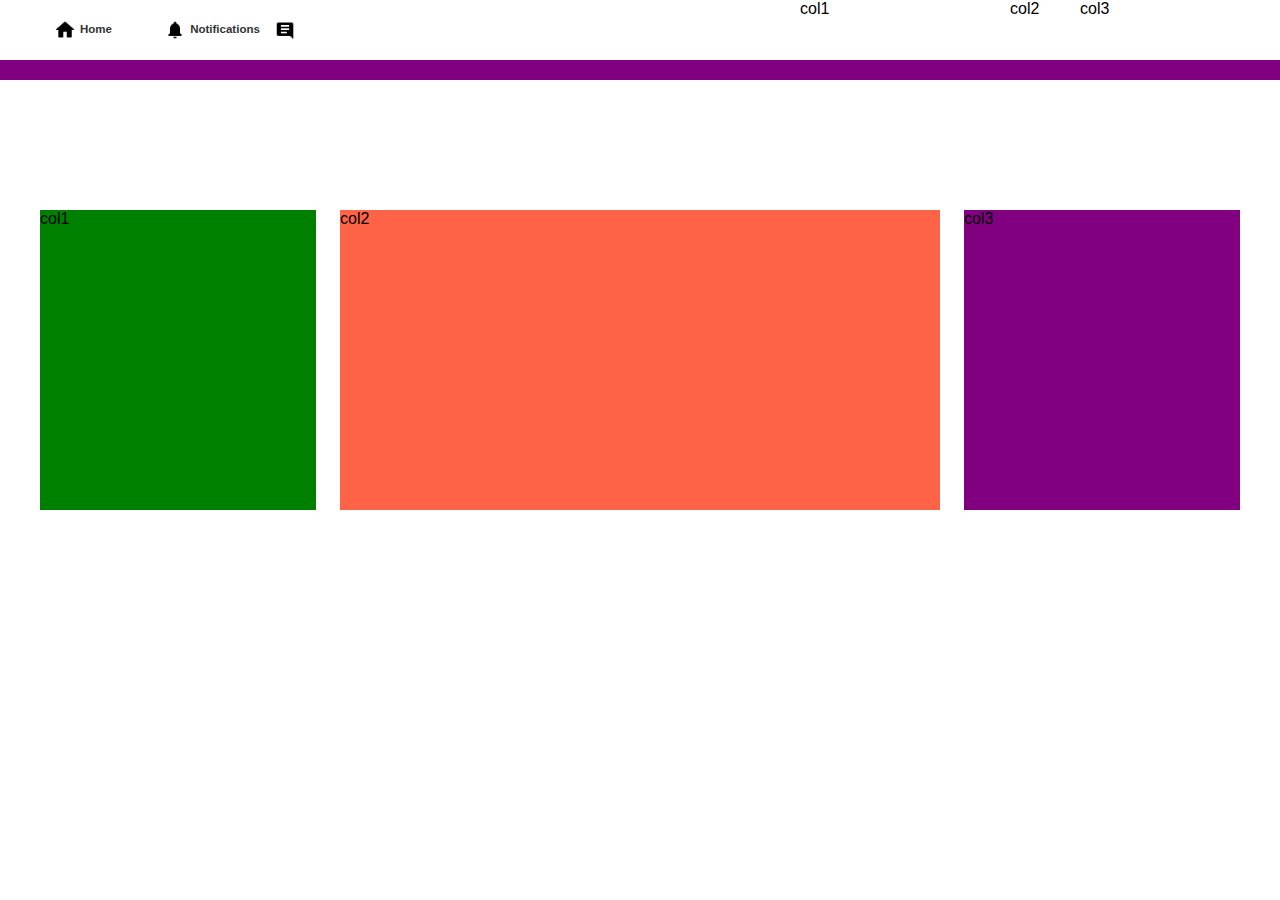
==== index.html @ 9bfb95cd "first commit" ====
<!DOCTYPE html>
<html>
    <head>
        <title>Twitter Example</title>
        <link href="css/layout.css" rel="stylesheet">
        <link href="css/navbar.css" rel="stylesheet">
        <link href="css/profile-navbar.css" rel="stylesheet">
        <script src="js/app.js" type="text/javascript"></script>

    </head>
    <body>
        <div class="wrapper">
            <div class="navbar" id="main-navbar">
                <div class="navbar-inner" id="navbar-inner">


                    <div class="navbar-col1">
                        <div class="navbar-button navbar-home-button">
                            <span class="icon icon-home"></span>
                            <span class="button-text">Home</span>
                        </div>
                        <div class="navbar-button navbar-notifications-button">
                            <span class="icon icon-notification"></span>
                            <span class="button-text">Notifications</span>
                  
                        </div>
                        <div class="navbar-button navbar-messages-button">
                            <span class="icon icon-messages"></span>
                            <span class="button-text">Messages</span>
                  
                        </div>
                    </div>


                    <div class="navbar-col2">
                        <div class="logo"></div>
                    </div>


                    <div class="navbar-col3">
                        <div class="profile-navbar-col1">col1</div>
                        <div class="profile-navbar-col2">col2</div>
                        <div class="profile-navbar-col3">col3</div>
                
                    </div>
            
                </div>

                <div class="navbar-line-wrapper">
                    <div class="navbar-line-inner">
                        <div class="navbar-line-col1">
                            <div class="navbar-button-line"></div>
                            <div class="navbar-button-line"></div>
                            <div class="navbar-button-line"></div>
                            <div class="navbar-button">Notifications</div>
                            <div class="navbar-button">Messages</div>
                        </div>
                    </div>
                   
                </div>
            </div>

            <div class="mainbody" id="mainbody">
                <div class="col1">col1</div>
                <div class="col2">col2</div>
                <div class="col3">col3</div>
            </div>
        </div>
    </body>
</html>
---- css/layout.css ----
body{
    margin: 0px;
    padding: 0px;
    font-family: Arial, Helvetica, sans-serif;
}


.wrapper{
    width:100vw;
    height:100vh;
    overflow:hidden;
   

}



.mainbody{
    width:1200px;
    height:auto;
    margin:10px auto 10px auto;
    overflow:hidden;
    background-color:white;

}

.col1{
    width:23%;
    height:300px;
    float: left;
    background-color:green;

}
.col2{
    width:50%;
    height:300px;
    margin-left: 2%;
    float: left;
    background-color:tomato;

}
.col3{
    width:23%;
    height:300px;
 
    float: right;
    background-color:purple;

}

.logo{
    margin: 0 auto 0 auto;
    width:60px;
    height: 60px;
    background-color: white;
}
---- css/navbar.css ----
.navbar{
    width:100%;
    height:200px;
    overflow:hidden;
    

}

.navbar-line-wrapper{
    height: 20px;
    background-color: purple;
    width: 100%;
}

.navbar-line-inner{
    width:1200px;
    height:2px;
    margin: 0px auto 0px auto;
    overflow:hidden;
   
}


.navbar-inner{
    width:1200px;
    height:60px;
    margin: 0px auto 0px auto;
    overflow:hidden;
    position: relative;

}
.navbar-line-col1{
    width:26%;
    height:100%;
    float: left;
    
}
.navbar-button-line{
    width:33.3%;
    float: left;
    height: 100%;
    
}
.navbar-col1{
    width:26%;
    height:100%;
    float: left;
   

}
.navbar-col2{
   
    width:44%;
    height:100%;
    margin-left: 2%;
    float: left;
    background-color:white;
    

}
.navbar-col3{
    width:440px;
    height:100%;
    float: right;
    background-color:white;
    z-index: 100;
    position: absolute;
    right: 0px;
    top: 0px;
    bottom: 0px;
}

.navbar-button{
    margin-right: 0%;
    float: left;
    height: 100%;
    text-align: center;
    font-size: 1.2em;
    color: #ddd;
    overflow: hidden;
}

.navbar-notification-button{
    width:37.3%;
    
}

.navbar-messages-button{
    width:27.3%;
    
}

.navbar-home-button{
    width:35.3%;
    
}

.navbar-button:hover{
    background-color: aquamarine;
    cursor: pointer;
}

.navbar-button:hover .navbar-button-line{
    background-color: red;
}

.icon{
    margin-top: 15px;
    margin-left: 10px;
    float: left;
    width: 30px;
    height: 30px;
   
    background-image: url('/assets/bell.png');
    background-size: 20px;
    background-repeat: no-repeat;
    background-position-x: center;
    background-position-y: center;
}

.icon-messages{
    background-image: url('/assets/messages.png');
}
.icon-notifications{
    background-image: url('/assets/bell.png');
}
.icon-home{
    background-image: url('/assets/home.png');
}

.button-text{
    font-size: 0.6em;
    color: #333;
    font-weight: 800;
    line-height: 29px;
    margin-top: 15px;
    margin-left: 0px;
    float: left;
    height: 30px;
    
}
---- css/profile-navbar.css ----
.profile-navbar-col1{
    width:200px;
    height:100%;
    float: left;
    margin-right: 10px;
    

}
.profile-navbar-col2{
    width:60;
    height:100%;
    margin-right: 10px;
    float: left;
    
}
.profile-navbar-col3{
    width:160px;
    height:100%;
    float: right;
    position: relative;
    

}
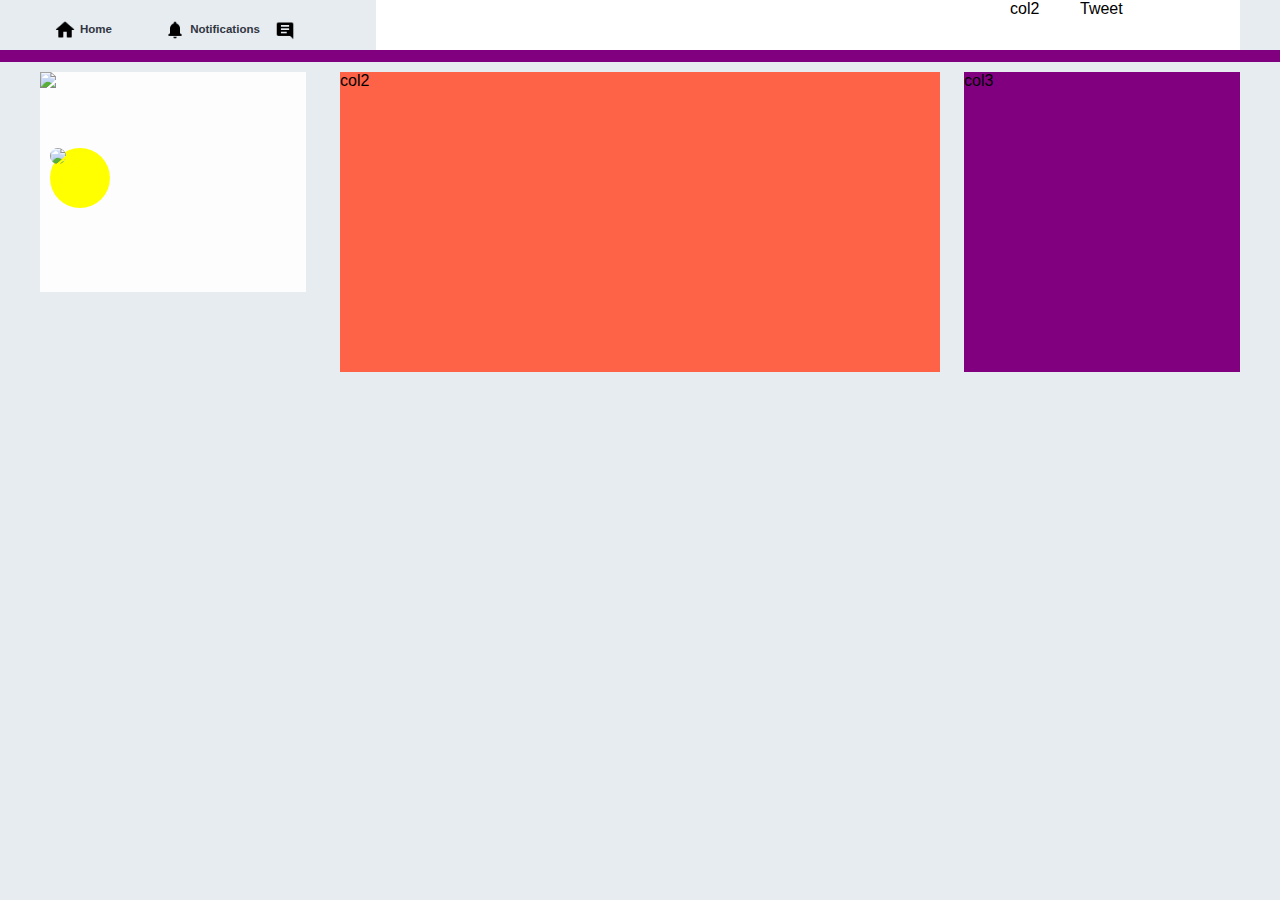
==== commit f59f5ce3: "commit" ====
--- a/index.html
+++ b/index.html
@@ -1,10 +1,12 @@
 <!DOCTYPE html>
 <html>
     <head>
+        
         <title>Twitter Example</title>
         <link href="css/layout.css" rel="stylesheet">
         <link href="css/navbar.css" rel="stylesheet">
         <link href="css/profile-navbar.css" rel="stylesheet">
+        <link href="css/followerbox.css" rel="stylesheet">
         <script src="js/app.js" type="text/javascript"></script>
 
     </head>
@@ -37,12 +39,24 @@
                     </div>
 
 
-                    <div class="navbar-col3">
-                        <div class="profile-navbar-col1">col1</div>
+                    <div class="navbar-col3 right-navbar-section">
+                        <div class="profile-navbar-col1">
+                            <div class="search-box-wrapper">
+                                <div class="search-container">
+
+                                </div>
+                                <div class="search-button"></div>
+                            </div>
+                        </div>
                         <div class="profile-navbar-col2">col2</div>
-                        <div class="profile-navbar-col3">col3</div>
+                        <div class="profile-navbar-col3">
+                            <div class="tweet-button">
+                                Tweet
+                            </div>
+                        </div>
                 
                     </div>
+            
             
                 </div>
 
@@ -61,7 +75,34 @@
             </div>
 
             <div class="mainbody" id="mainbody">
-                <div class="col1">col1</div>
+                <div class="col1">
+                    <!--
+                        followerbox Begin
+                    -->
+                        <div class="followers-box">
+                            
+                            <div class="followers-box-user-info-wrapper">
+                                
+                                <div class="followers-box-user-icon-wrapper">
+                                    <div class="followers-box-user-icon">
+                                        <img src="/assets/user-icon.jpg">
+                                    </div>
+                                    <div class="followers-box-user-name">
+                                        <p class="user-text-name">Ramesh Maurya</p>
+                                        <p class="user-name">Ramesh Maurya</p>
+                                    </div>
+                                </div>
+                                <div class="followers-box-toolbar"></div>
+                            </div>
+                            <div class="followers-box-banner">
+                                <img src="/assets/user-banner.jpg">
+                            </div>
+                        </div>
+
+                    <!--
+                        followerbox Begin
+                    -->
+                </div>
                 <div class="col2">col2</div>
                 <div class="col3">col3</div>
             </div>
--- a/css/layout.css
+++ b/css/layout.css
@@ -2,6 +2,7 @@
     margin: 0px;
     padding: 0px;
     font-family: Arial, Helvetica, sans-serif;
+    background-color: #e6ecf0;
 }
 
 
@@ -20,7 +21,7 @@
     height:auto;
     margin:10px auto 10px auto;
     overflow:hidden;
-    background-color:white;
+    
 
 }
 
@@ -28,7 +29,7 @@
     width:23%;
     height:300px;
     float: left;
-    background-color:green;
+    
 
 }
 .col2{
@@ -51,6 +52,6 @@
 .logo{
     margin: 0 auto 0 auto;
     width:60px;
-    height: 60px;
+    height:60px;
     background-color: white;
 }--- a/css/navbar.css
+++ b/css/navbar.css
@@ -1,7 +1,7 @@
 
 .navbar{
     width:100%;
-    height:200px;
+    height:62px;
     overflow:hidden;
     
 
@@ -24,7 +24,7 @@
 
 .navbar-inner{
     width:1200px;
-    height:60px;
+    height:50px;
     margin: 0px auto 0px auto;
     overflow:hidden;
     position: relative;
@@ -77,7 +77,7 @@
     height: 100%;
     text-align: center;
     font-size: 1.2em;
-    color: #ddd;
+    color: #323642;
     overflow: hidden;
 }
 
@@ -131,7 +131,7 @@
 
 .button-text{
     font-size: 0.6em;
-    color: #333;
+    color: #323642;
     font-weight: 800;
     line-height: 29px;
     margin-top: 15px;
--- a/css/followerbox.css
+++ b/css/followerbox.css
@@ -0,0 +1,82 @@
+.followers-box{
+    height: 220px;
+    width: auto;
+    position: relative;
+    overflow: hidden;
+    margin-right: 10px;
+    background-color: #fdfdfd;
+}
+
+.followers-box-banner{
+    position: absolute;
+    top: 0px;
+    left: 0px;
+    right: 0px;
+    height: 45%;
+    z-index:1 ;
+    
+}
+
+
+.followers-box-user-info-wrapper{
+    height: 70%;
+    position: absolute;
+    bottom: 0px;
+    left:0px;
+    right: 0px;
+    z-index: 1000!important;
+}
+
+
+.followers-box-toolbar{
+    height: 50%;
+    display: block;
+    width: auto;
+}
+
+.followers-box-user-icon-wrapper{
+    height: 50%;
+    display: block;
+    width: auto;
+    overflow: hidden;
+    
+}
+
+.followers-box-user-icon{
+    height: 60px;
+    width: 60px;
+    float: left;
+    background-color:yellow;
+    border-radius: 35px;
+    margin-top: 10px;
+    margin-left: 10px;
+}
+
+.followers-box-user-icon img{
+    width: 60px;
+    height: auto;
+    overflow: hidden;
+    border-radius: 35px;
+}
+
+.followers-box-user-name{
+    float:left;
+    margin-left: 15px;
+    margin-top: 40px;
+}
+
+
+.followers-box-user-name p{
+    padding: 0px;
+    margin: 0px;
+}
+
+.followers-box-user-name p.user-text-name{
+   font-size: 1.8em;
+   font-weight: 800;
+}
+
+.followers-box-user-name p.user-name{
+    font-size: 0.8em;
+    font-weight: 200;
+}
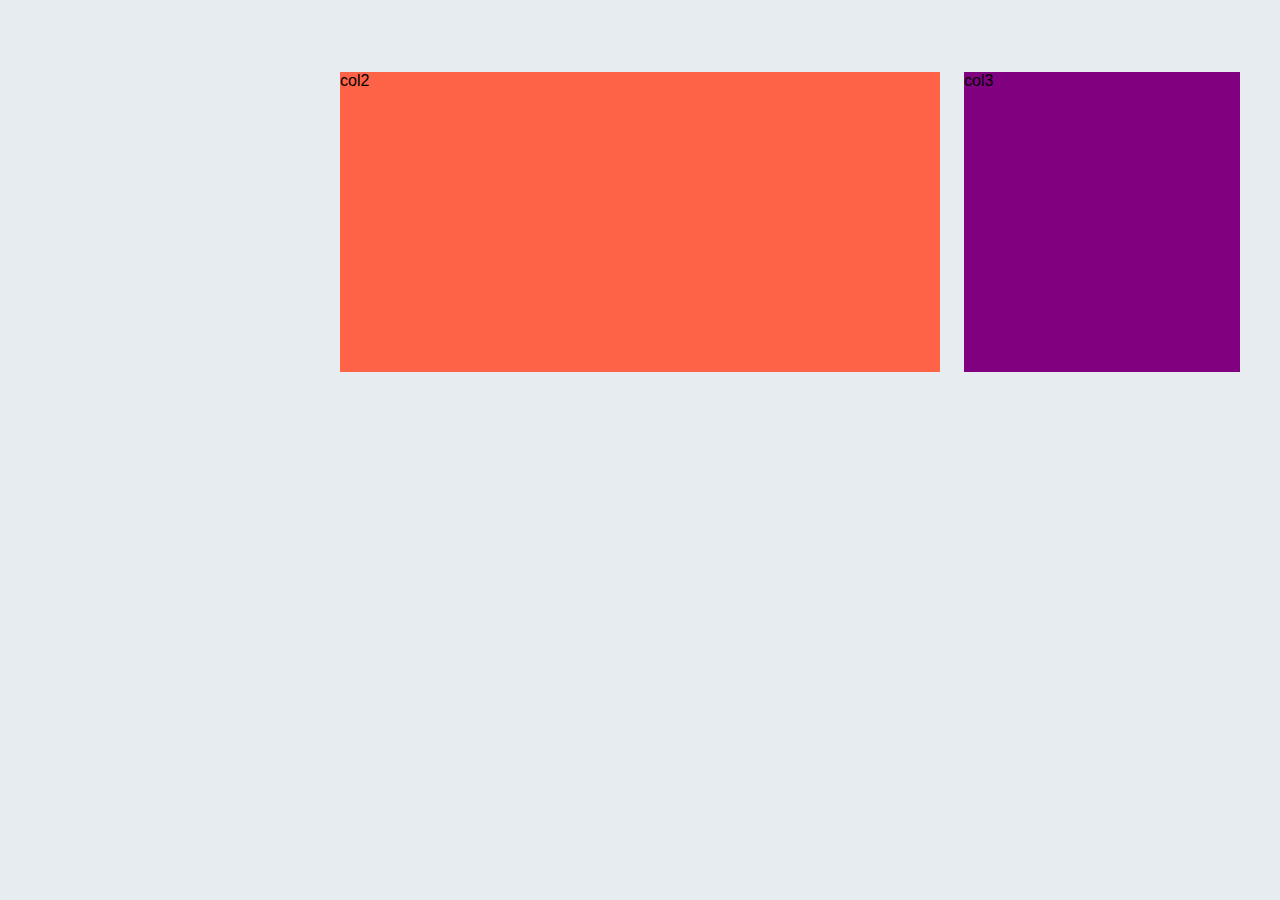
==== commit 21c3f6b0: "added all other template" ====
--- a/index.html
+++ b/index.html
@@ -4,74 +4,18 @@
         
         <title>Twitter Example</title>
         <link href="css/layout.css" rel="stylesheet">
-        <link href="css/navbar.css" rel="stylesheet">
-        <link href="css/profile-navbar.css" rel="stylesheet">
-        <link href="css/followerbox.css" rel="stylesheet">
+        <link href="/module/navbar/navbar.css" rel="stylesheet">
+        <link href="/module/profile-navbar/profile-navbar.css" rel="stylesheet">
+        <link href="/module/follower-box/followers-box.css" rel="stylesheet">
+        <link href="css/right-navbar.css" rel="stylesheet">
         <script src="js/app.js" type="text/javascript"></script>
 
     </head>
     <body>
         <div class="wrapper">
             <div class="navbar" id="main-navbar">
-                <div class="navbar-inner" id="navbar-inner">
-
-
-                    <div class="navbar-col1">
-                        <div class="navbar-button navbar-home-button">
-                            <span class="icon icon-home"></span>
-                            <span class="button-text">Home</span>
-                        </div>
-                        <div class="navbar-button navbar-notifications-button">
-                            <span class="icon icon-notification"></span>
-                            <span class="button-text">Notifications</span>
-                  
-                        </div>
-                        <div class="navbar-button navbar-messages-button">
-                            <span class="icon icon-messages"></span>
-                            <span class="button-text">Messages</span>
-                  
-                        </div>
-                    </div>
-
-
-                    <div class="navbar-col2">
-                        <div class="logo"></div>
-                    </div>
-
-
-                    <div class="navbar-col3 right-navbar-section">
-                        <div class="profile-navbar-col1">
-                            <div class="search-box-wrapper">
-                                <div class="search-container">
-
-                                </div>
-                                <div class="search-button"></div>
-                            </div>
-                        </div>
-                        <div class="profile-navbar-col2">col2</div>
-                        <div class="profile-navbar-col3">
-                            <div class="tweet-button">
-                                Tweet
-                            </div>
-                        </div>
+               
                 
-                    </div>
-            
-            
-                </div>
-
-                <div class="navbar-line-wrapper">
-                    <div class="navbar-line-inner">
-                        <div class="navbar-line-col1">
-                            <div class="navbar-button-line"></div>
-                            <div class="navbar-button-line"></div>
-                            <div class="navbar-button-line"></div>
-                            <div class="navbar-button">Notifications</div>
-                            <div class="navbar-button">Messages</div>
-                        </div>
-                    </div>
-                   
-                </div>
             </div>
 
             <div class="mainbody" id="mainbody">
@@ -79,25 +23,7 @@
                     <!--
                         followerbox Begin
                     -->
-                        <div class="followers-box">
-                            
-                            <div class="followers-box-user-info-wrapper">
-                                
-                                <div class="followers-box-user-icon-wrapper">
-                                    <div class="followers-box-user-icon">
-                                        <img src="/assets/user-icon.jpg">
-                                    </div>
-                                    <div class="followers-box-user-name">
-                                        <p class="user-text-name">Ramesh Maurya</p>
-                                        <p class="user-name">Ramesh Maurya</p>
-                                    </div>
-                                </div>
-                                <div class="followers-box-toolbar"></div>
-                            </div>
-                            <div class="followers-box-banner">
-                                <img src="/assets/user-banner.jpg">
-                            </div>
-                        </div>
+                    <div class="followers-box" template="/module/follower-box/follower-box.html"></div>
 
                     <!--
                         followerbox Begin
--- a/module/navbar/navbar.css
+++ b/module/navbar/navbar.css
@@ -0,0 +1,142 @@
+
+.navbar{
+    width:100%;
+    height:62px;
+    overflow:hidden;
+    
+
+}
+
+.navbar-line-wrapper{
+    height: 20px;
+    background-color: purple;
+    width: 100%;
+}
+
+.navbar-line-inner{
+    width:1200px;
+    height:2px;
+    margin: 0px auto 0px auto;
+    overflow:hidden;
+   
+}
+
+
+.navbar-inner{
+    width:1200px;
+    height:50px;
+    margin: 0px auto 0px auto;
+    overflow:hidden;
+    position: relative;
+
+}
+.navbar-line-col1{
+    width:26%;
+    height:100%;
+    float: left;
+    
+}
+.navbar-button-line{
+    width:33.3%;
+    float: left;
+    height: 100%;
+    
+}
+.navbar-col1{
+    width:26%;
+    height:100%;
+    float: left;
+   
+
+}
+.navbar-col2{
+   
+    width:44%;
+    height:100%;
+    margin-left: 2%;
+    float: left;
+    background-color:white;
+    
+
+}
+.navbar-col3{
+    width:440px;
+    height:100%;
+    float: right;
+    background-color:white;
+    z-index: 100;
+    position: absolute;
+    right: 0px;
+    top: 0px;
+    bottom: 0px;
+}
+
+.navbar-button{
+    margin-right: 0%;
+    float: left;
+    height: 100%;
+    text-align: center;
+    font-size: 1.2em;
+    color: #323642;
+    overflow: hidden;
+}
+
+.navbar-notification-button{
+    width:37.3%;
+    
+}
+
+.navbar-messages-button{
+    width:27.3%;
+    
+}
+
+.navbar-home-button{
+    width:35.3%;
+    
+}
+
+.navbar-button:hover{
+    background-color: aquamarine;
+    cursor: pointer;
+}
+
+.navbar-button:hover .navbar-button-line{
+    background-color: red;
+}
+
+.icon{
+    margin-top: 15px;
+    margin-left: 10px;
+    float: left;
+    width: 30px;
+    height: 30px;
+   
+    background-image: url('/assets/bell.png');
+    background-size: 20px;
+    background-repeat: no-repeat;
+    background-position-x: center;
+    background-position-y: center;
+}
+
+.icon-messages{
+    background-image: url('/assets/messages.png');
+}
+.icon-notifications{
+    background-image: url('/assets/bell.png');
+}
+.icon-home{
+    background-image: url('/assets/home.png');
+}
+
+.button-text{
+    font-size: 0.6em;
+    color: #323642;
+    font-weight: 800;
+    line-height: 29px;
+    margin-top: 15px;
+    margin-left: 0px;
+    float: left;
+    height: 30px;
+    
+}--- a/module/profile-navbar/profile-navbar.css
+++ b/module/profile-navbar/profile-navbar.css
@@ -0,0 +1,24 @@
+.profile-navbar-col1{
+    width:200px;
+    height:100%;
+    float: left;
+    margin-right: 10px;
+    
+
+}
+.profile-navbar-col2{
+    width:60;
+    height:100%;
+    margin-right: 10px;
+    float: left;
+    
+}
+.profile-navbar-col3{
+    width:160px;
+    height:100%;
+    float: right;
+    position: relative;
+    
+
+}
+
--- a/css/right-navbar.css
+++ b/css/right-navbar.css
@@ -0,0 +1,55 @@
+ 
+
+.tweet-button{
+    margin: 5px;
+    background: #333;
+    color: #fff;
+    font-size: 0.7em;
+    text-align: center;
+    height: absolute;
+    top: 5px;
+    left: 5px;
+    right: 5px;
+    bottom: 5px;
+    vertical-align: middle;
+    line-height:38px;
+    border-radius: 20px;
+    box-shadow: 1px 1px 3px #fdfdfd;
+}
+
+.tweet-button:hover{
+    cursor: pointer;
+    background: #444;
+}
+
+.used-icon{
+    height: 40px;
+    width: 40px;
+    margin: 10px;
+    background: red;
+    border-radius: 20px;
+
+}
+
+.search-box-wrapper{
+    height: 40px;
+    width: auto;
+    margin: 10px;
+    background: rgb(212, 207, 207);
+    border-radius: 20px;
+    border: 1px solid #e1e1e1;
+}
+
+.search-container{
+    width:160px ;
+    float:left;
+    height: 100%;
+   
+}
+.search-button{
+    width: 140px;
+    height: 100%;
+    float: right;
+   
+
+}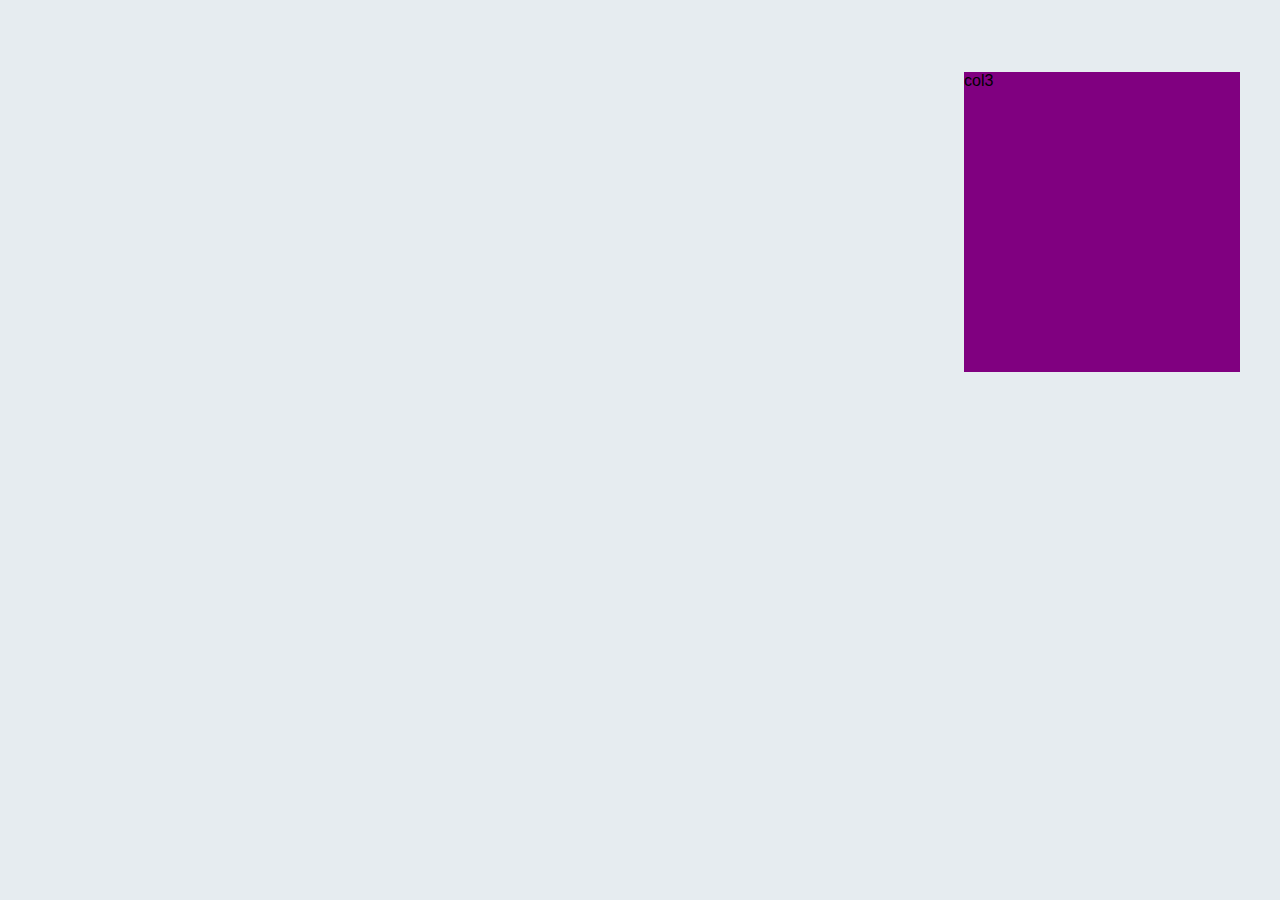
==== commit 67e84cec: "added message content and styles" ====
--- a/index.html
+++ b/index.html
@@ -7,6 +7,9 @@
         <link href="/module/navbar/navbar.css" rel="stylesheet">
         <link href="/module/profile-navbar/profile-navbar.css" rel="stylesheet">
         <link href="/module/follower-box/followers-box.css" rel="stylesheet">
+        <link href="/module/tweet-box/tweet-box.css" rel="stylesheet">
+        <link href="/module/tweetbox-toolbar-area/tweetbox-toolbar-area.css" rel="stylesheet">
+        <link href="/module/tweetbox-message-input-area/tweetbox-message-input-area.css" rel="stylesheet">
         <link href="css/right-navbar.css" rel="stylesheet">
         <script src="js/app.js" type="text/javascript"></script>
 
@@ -29,7 +32,9 @@
                         followerbox Begin
                     -->
                 </div>
-                <div class="col2">col2</div>
+                <div class="col2">
+                    <div class="" template="/module/tweet-box/tweet-box.html"></div>
+                </div>
                 <div class="col3">col3</div>
             </div>
         </div>
--- a/css/layout.css
+++ b/css/layout.css
@@ -34,10 +34,10 @@
 }
 .col2{
     width:50%;
-    height:300px;
+    height:auto;
     margin-left: 2%;
     float: left;
-    background-color:tomato;
+     
 
 }
 .col3{
--- a/module/tweet-box/tweet-box.css
+++ b/module/tweet-box/tweet-box.css
@@ -0,0 +1,45 @@
+.tweet-box-content{
+    height:200px ;
+    background-color: #C2EDFF;
+    width: 100%;
+    border-top-left-radius: 2px;
+    border-top-right-radius: 2px;
+}
+
+.tweetbox-message-input-area{
+    height:60% ;
+    display: block;
+    width: 100%;
+}
+
+.tweetbox-user-icon-col{
+    float:left;
+    margin-top: 12px;
+    width: 16%;
+    height: 100%;
+    overflow: hidden;
+}
+.tweetbox-user-icon{
+   float: right;
+   width: 60px;
+   height: 60px;
+   margin-top: 5px;
+   margin-bottom: 5px;
+   background: white;
+   border-radius: 30px;
+   margin-right: 5px; 
+}
+
+
+.tweet-message-content{
+    float: right;
+    width: 82%;
+    margin-top: 12px;
+    overflow: hidden;
+   height: 100%;
+}
+.tweetbox-toolbar-area{
+    height: 40%;
+    display: block;
+    width: 100%;
+}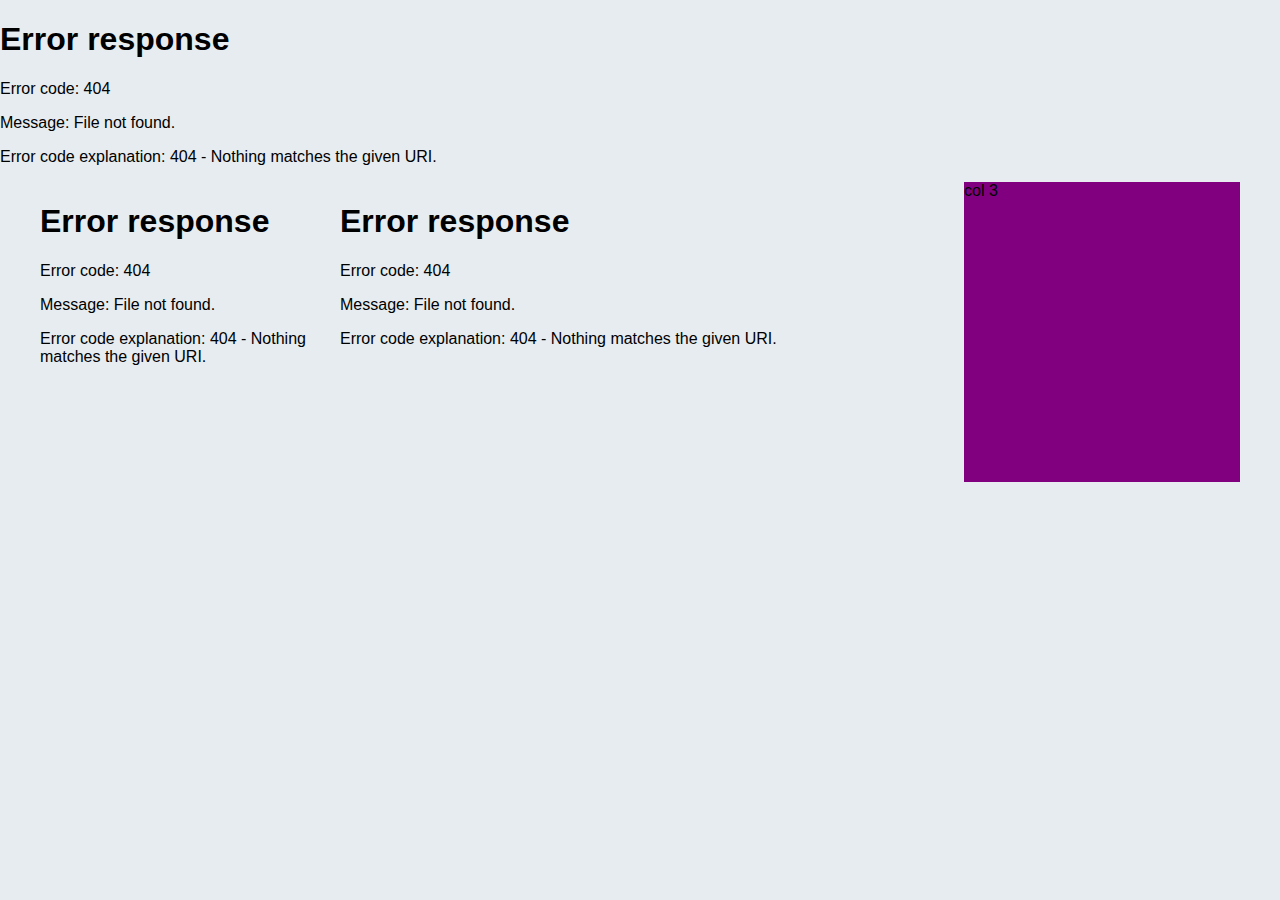
==== commit fb3b95e6: "added some new code" ====
--- a/index.html
+++ b/index.html
@@ -1,42 +1,41 @@
 <!DOCTYPE html>
 <html>
     <head>
+        <title>
+            Twitter Example
+        </title>
+        <link href="/css/layout.css" rel="stylesheet"/>
+        <link href="/modules/navbar/navbar.css" rel="stylesheet"/>
+        <link href="/modules/profile-navbar/profile-navbar.css" rel="stylesheet"/>
+        <link href="/modules/followers-box/followers-box.css" rel="stylesheet"/>
+        <link href="/modules/tweet-box/tweet-box.css" rel="stylesheet"/>
+        <link href="/modules/tweetbox-toolbar-area/tweetbox-toolbar-area.css" rel="stylesheet"/>
+        <link href="/modules/tweetbox-message-input-area/tweetbox-message-input-area.css" rel="stylesheet"/>
+        <link href="/css/right-navbar.css" rel="stylesheet"/>
+        <script src="/js/styles.js" type="text/javascript"></script>
+        <script src="/js/app.js" type="text/javascript"></script>
         
-        <title>Twitter Example</title>
-        <link href="css/layout.css" rel="stylesheet">
-        <link href="/module/navbar/navbar.css" rel="stylesheet">
-        <link href="/module/profile-navbar/profile-navbar.css" rel="stylesheet">
-        <link href="/module/follower-box/followers-box.css" rel="stylesheet">
-        <link href="/module/tweet-box/tweet-box.css" rel="stylesheet">
-        <link href="/module/tweetbox-toolbar-area/tweetbox-toolbar-area.css" rel="stylesheet">
-        <link href="/module/tweetbox-message-input-area/tweetbox-message-input-area.css" rel="stylesheet">
-        <link href="css/right-navbar.css" rel="stylesheet">
-        <script src="js/app.js" type="text/javascript"></script>
-
     </head>
     <body>
+
         <div class="wrapper">
-            <div class="navbar" id="main-navbar">
-               
-                
-            </div>
+        
+             <!-- Main Navbar Box Begin -->
+            <div class="navbar" template="/modules/navbar/navbar.html" id="main-navbar"></div>
+             <!-- Main Navbar Box End -->
 
             <div class="mainbody" id="mainbody">
                 <div class="col1">
-                    <!--
-                        followerbox Begin
-                    -->
-                    <div class="followers-box" template="/module/follower-box/follower-box.html"></div>
-
-                    <!--
-                        followerbox Begin
-                    -->
+                    <!-- Followers Box Begin -->
+                    <div class="followers-box" template="/modules/followers-box/followers-box.html"></div>
+                    <!-- Followers Box End -->
                 </div>
                 <div class="col2">
-                    <div class="" template="/module/tweet-box/tweet-box.html"></div>
+                    <div template="/modules/tweet-box/tweet-box.html"></div>
                 </div>
-                <div class="col3">col3</div>
+                <div class="col3">col 3</div>
             </div>
         </div>
+
     </body>
 </html>--- a/css/layout.css
+++ b/css/layout.css
@@ -1,57 +1,49 @@
-body{
+body {
     margin: 0px;
     padding: 0px;
     font-family: Arial, Helvetica, sans-serif;
     background-color: #e6ecf0;
 }
 
+.wrapper {
+    width: 100vw;
+    height: 100vh;
+    overflow: hidden;
+}
 
-.wrapper{
-    width:100vw;
-    height:100vh;
-    overflow:hidden;
-   
+.mainbody {
+
+    width: 1200px;
+    height: auto;
+    margin: 10px auto 10px auto;
+    overflow: hidden;
+}
+
+.col1 {
+    width: 23%;
+    float: left;
+    height: 300px;
 
 }
 
-
-
-.mainbody{
-    width:1200px;
-    height:auto;
-    margin:10px auto 10px auto;
-    overflow:hidden;
+.col2 {
+    width: 50%;
+    margin-left: 2%;
+    float: left;
+    height: auto;
     
-
 }
 
-.col1{
-    width:23%;
-    height:300px;
-    float: left;
-    
-
-}
-.col2{
-    width:50%;
-    height:auto;
-    margin-left: 2%;
-    float: left;
-     
-
-}
-.col3{
-    width:23%;
-    height:300px;
- 
+.col3 {
+    width: 23%;
     float: right;
-    background-color:purple;
-
+    height: 300px;
+    background-color: purple;
 }
 
-.logo{
+.logo {
     margin: 0 auto 0 auto;
-    width:60px;
-    height:60px;
-    background-color: white;
+    width: 60px;
+    height: 60px;
+    background-color: wheat;
 }--- a/css/right-navbar.css
+++ b/css/right-navbar.css
@@ -1,55 +1,53 @@
- 
+.right-navbar-section {
+    
+}
 
-.tweet-button{
+.tweet-button {
     margin: 5px;
-    background: #333;
+    background: #2598FF;
     color: #fff;
     font-size: 0.7em;
     text-align: center;
-    height: absolute;
+    position: absolute;
     top: 5px;
-    left: 5px;
     right: 5px;
     bottom: 5px;
-    vertical-align: middle;
-    line-height:38px;
-    border-radius: 20px;
+    left: 5px;
+    line-height: 38px;
+    border-radius: 20px;    
     box-shadow: 1px 1px 3px #fdfdfd;
 }
 
-.tweet-button:hover{
+.tweet-button:hover {
     cursor: pointer;
     background: #444;
 }
 
-.used-icon{
+.user-icon {
     height: 40px;
     width: 40px;
     margin: 10px;
-    background: red;
+    background-color: red;
     border-radius: 20px;
-
 }
 
-.search-box-wrapper{
+.search-box-wrapper {
     height: 40px;
     width: auto;
     margin: 10px;
-    background: rgb(212, 207, 207);
-    border-radius: 20px;
+    background-color: rgba(233, 228, 228, 0.397);
+    border-radius: 20px; 
     border: 1px solid #e1e1e1;
 }
 
-.search-container{
-    width:160px ;
-    float:left;
-    height: 100%;
-   
-}
-.search-button{
+.search-container {
     width: 140px;
     height: 100%;
+    float: left;
+}
+
+.search-button {
+    width: 40px;
+    height: 100%;
     float: right;
-   
-
-}+}
